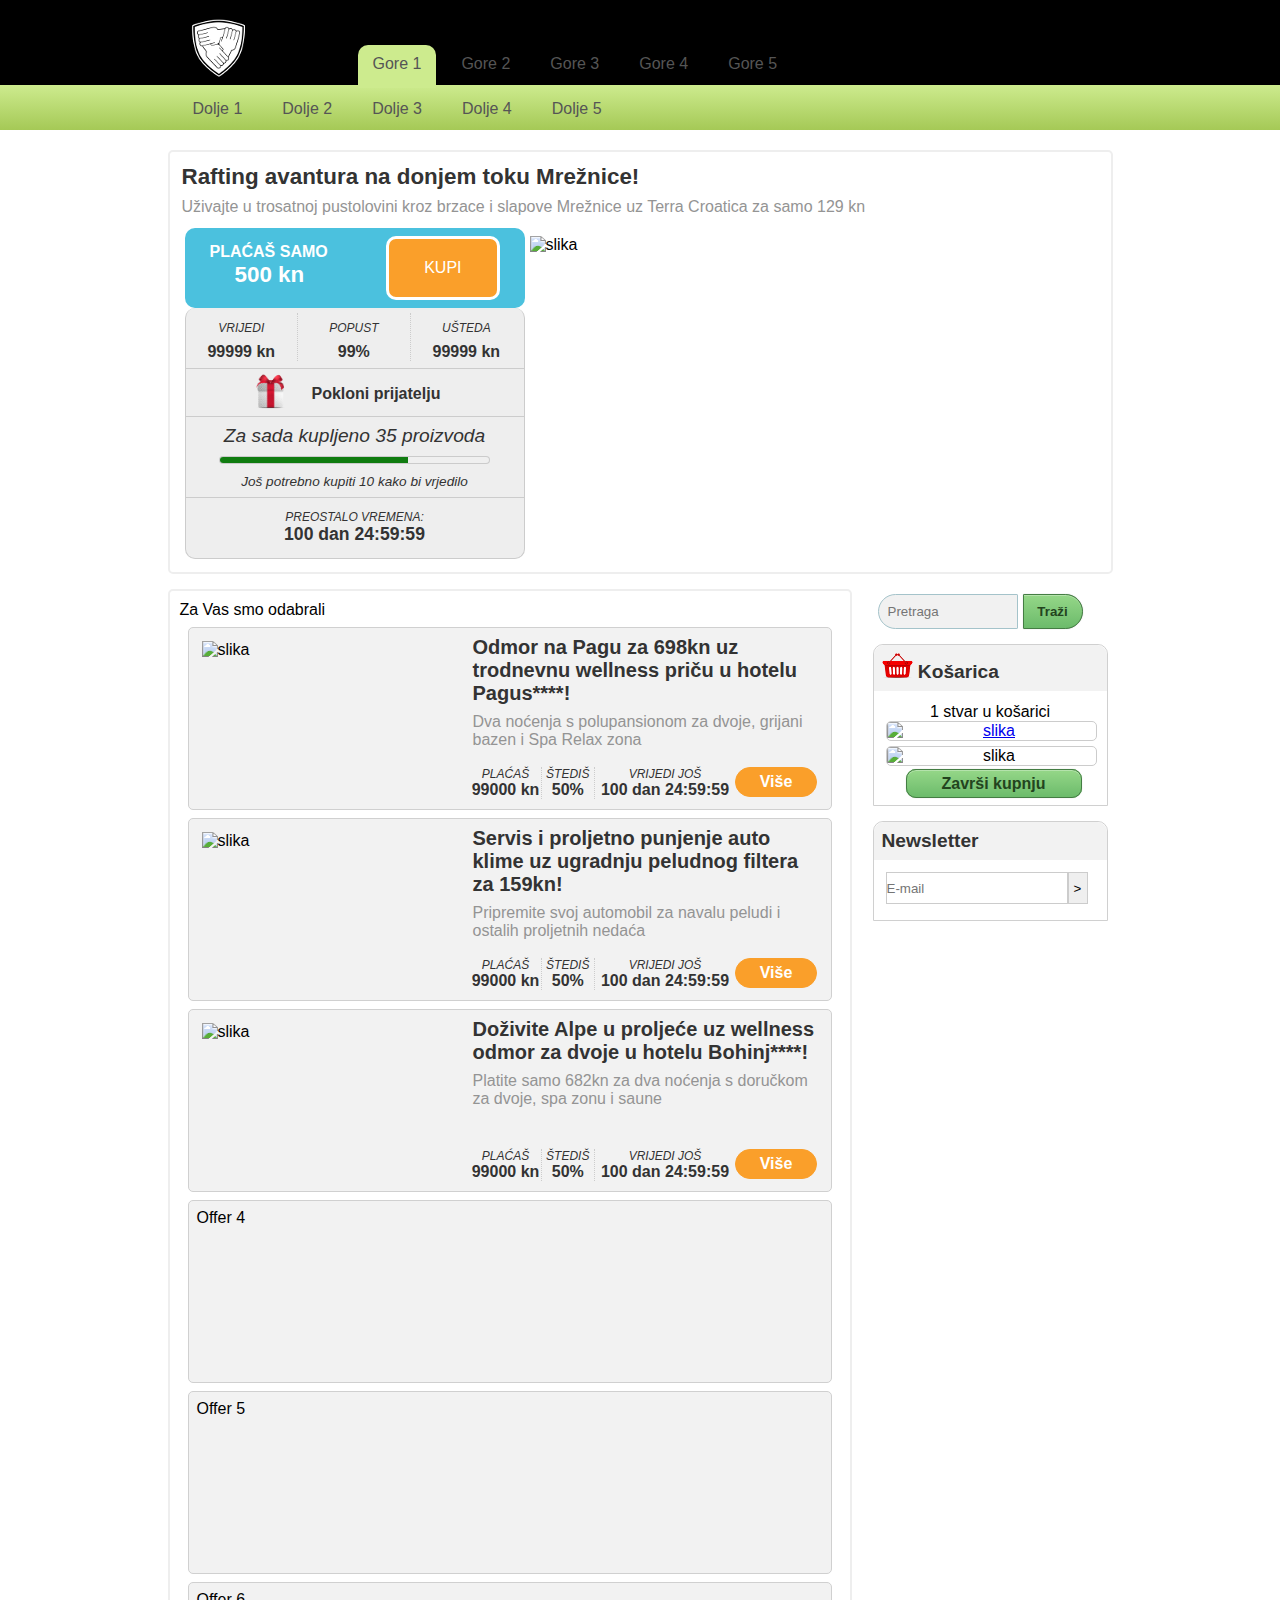
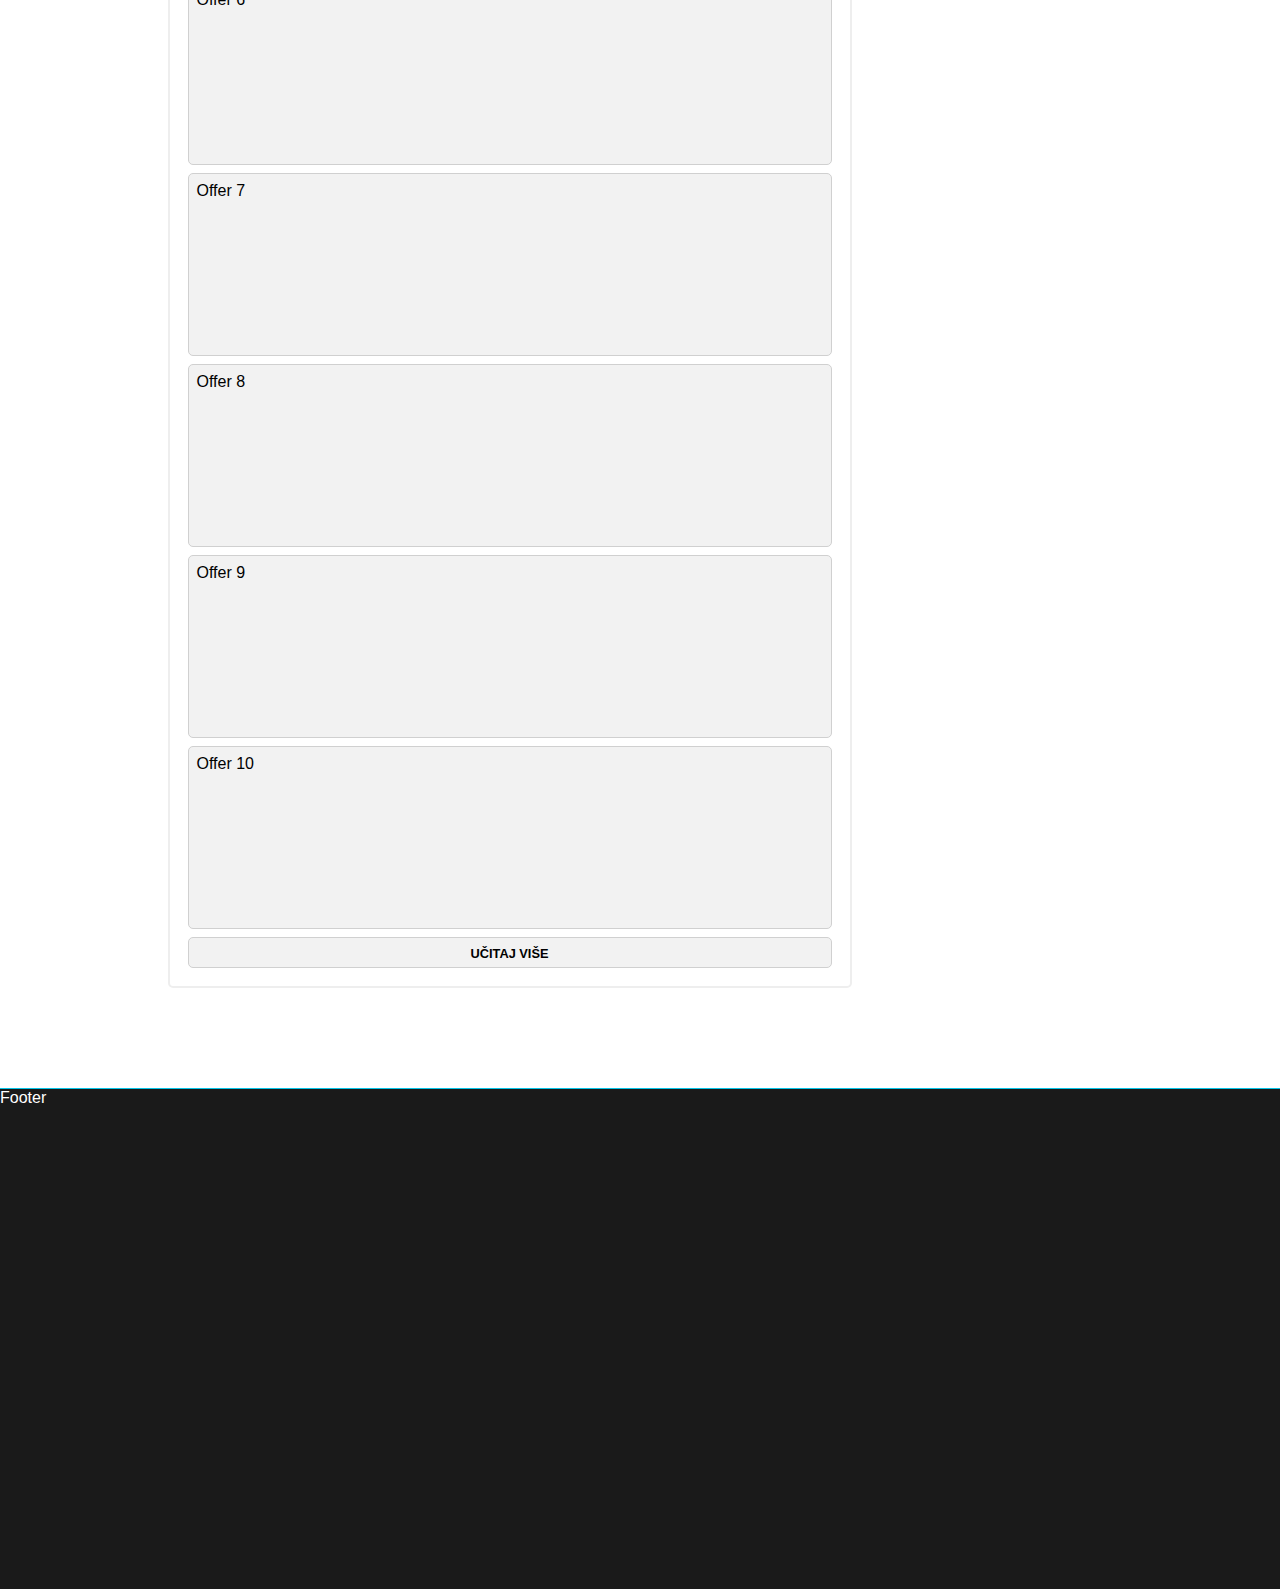
==== public_html/index.html @ ffa4aee4 "Uređen sidebar" ====
<!DOCTYPE html>
<html>
    <head>
        <title></title>
        <meta http-equiv="Content-Type" content="text/html; charset=UTF-8">
        <link rel="stylesheet" type="text/css" href="stylesheet/main.css" />
    </head>
    <body>
        <header>
            <div id="logoDiv"><br/><div id="logoImg"></div></div>
        </header>
        <header id="headerDown"></header>        
        
        <nav id="navUp">
            <div>
                <ul>
                    <li><a href="" class="current">Gore 1</a></li>
                    <li><a href="">Gore 2</a></li>
                    <li><a href="">Gore 3</a></li>
                    <li><a href="">Gore 4</a></li>
                    <li><a href="">Gore 5</a></li>
                </ul>
            </div>
        </nav>
        <nav id="navDown">
            <ul>
                <li><a href="">Dolje 1</a></li>
                <li><a href="">Dolje 2</a></li>
                <li><a href="">Dolje 3</a></li>
                <li><a href="">Dolje 4</a></li>
                <li><a href="">Dolje 5</a></li>
            </ul>
        </nav>
        <div id="outerDiv">
            <div id="slider" class="outerWrapper">
                
                <div class="sliderCaption">
                    <h1>Rafting avantura na donjem toku Mrežnice!</h1>
                    <h2>Uživajte u trosatnoj pustolovini kroz brzace i slapove Mrežnice uz Terra Croatica za samo 129 kn</h2>
                </div>
                <div class="sliderOffer">
                    
                    <div class="sliderOfferBuy">                                                
                        <div class="sliderOfferTag"></div>
                        <h1>plaćaš samo</h1>
                        <h2>500 kn</h2>
                        <a href="#">KUPI</a>
                    </div>
                    <div class="sliderOfferDiscount">
                        <div>
                            <h1>Vrijedi</h1>
                            <h2>99999 kn</h2>
                        </div>
                        <div>
                            <h1>Popust</h1>
                            <h2>99%</h2>
                        </div>
                        <div>
                            <h1>Ušteda</h1>
                            <h2>99999 kn</h2>
                        </div>
                    </div>
                    <div class="sliderOfferFriend">
                        <img src="images/gift.png" alt="Gift" />
                        <h1>Pokloni prijatelju</h1>
                    </div>
                    <div class="sliderOfferBought">
                        <h1>Za sada kupljeno 35 proizvoda</h1>
                        <meter value="7" min="0" max="10">2 out of 10</meter>
                        <h2>Još potrebno kupiti 10 kako bi vrjedilo</h2>
                    </div>
                    <div class="sliderOfferTime">
                        <h1>Preostalo vremena: </h1>
                        <h2>100 dan 24:59:59</h2>
                    </div>
                </div>
                <div class="sliderImg"><img src="http://www.kupime.hr/upload/oglas/kuoime_rafting_mreznica_home_144213.jpg.axd?width=594" alt="slika" /></div>
                
            </div>
            
            <div id="content" class="outerWrapper">
                <div id="caption">Za Vas smo odabrali</div>
                <div class="offer">
                    <img src="http://hr-static.kolektiva.net/media/catalog/product/cache/3/thumbnail/285x180/c1099b9e5b06a1bef8898baab2a6c918/1/2/12_17_4.jpg" alt="slika" />
                    <div>
                        <h1>Odmor na Pagu za 698kn uz trodnevnu wellness priču u hotelu Pagus****!</h1>
                        <h2>Dva noćenja s polupansionom za dvoje, grijani bazen i Spa Relax zona</h2>
                        <div class="down">
                            <div class="price"> <h3>Plaćaš</h3> <h4>99000 kn</h4>  </div>
                            <div class="discount"> <h3>Štediš</h3> <h4>50%</h4> </div>
                            <div class="time"> <h3>Vrijedi još</h3> <h4>100 dan 24:59:59</h4> </div>
                            <div class="more"> Više </div>
                        </div>
                    </div>
                </div>
                <div class="offer">
                    <img src="http://hr-static.kolektiva.net/media/catalog/product/cache/3/thumbnail/285x180/c1099b9e5b06a1bef8898baab2a6c918/0/1/01_286_19.jpg" alt="slika" />
                    <div>
                        <h1>Servis i proljetno punjenje auto klime uz ugradnju peludnog filtera za 159kn!</h1>
                        <h2>Pripremite svoj automobil za navalu peludi i ostalih proljetnih nedaća</h2>
                        <div class="down">
                            <div class="price"> <h3>Plaćaš</h3> <h4>99000 kn</h4>  </div>
                            <div class="discount"> <h3>Štediš</h3> <h4>50%</h4> </div>
                            <div class="time"> <h3>Vrijedi još</h3> <h4>100 dan 24:59:59</h4> </div>
                            <div class="more"> Više </div>
                        </div>
                    </div>
                </div>
                <div class="offer">
                    <img src="http://hr-static.kolektiva.net/media/catalog/product/cache/3/thumbnail/285x180/c1099b9e5b06a1bef8898baab2a6c918/0/5/05_102_26.jpg" alt="slika" />
                    <div>
                        <h1>Doživite Alpe u proljeće uz wellness odmor za dvoje u hotelu Bohinj****!</h1>
                        <h2>Platite samo 682kn za dva noćenja s doručkom za dvoje, spa zonu i saune</h2>
                        <div class="down">
                            <div class="price"> <h3>Plaćaš</h3> <h4>99000 kn</h4>  </div>
                            <div class="discount"> <h3>Štediš</h3> <h4>50%</h4> </div>
                            <div class="time"> <h3>Vrijedi još</h3> <h4>100 dan 24:59:59</h4> </div>
                            <div class="more"> Više </div>
                        </div>
                    </div>
                </div>
                <div class="offer">Offer 4</div>
                <div class="offer">Offer 5</div>
                <div class="offer">Offer 6</div>
                <div class="offer">Offer 7</div>
                <div class="offer">Offer 8</div>
                <div class="offer">Offer 9</div>
                <div class="offer">Offer 10</div>
                <div class="offer" id="loadMoreOffer" onclick="alert(1);">Učitaj više</div>
            </div>            
            <div id="sidebar">                
                <div>
                    <form id="searchbox" action="">
                        <input id="search" type="text" placeholder="Pretraga">
                        <input id="submit" type="submit" value="Traži">
                    </form>
                </div>
                <div class="clear"></div>
                <div class="sidebarWrapper" >
                    <h1>
                        <img id="basketIcon" src="images/basket.png" alt="KOšarica" />
                        Košarica
                    </h1>
                    <div id="kosarica">
                        1 stvar u košarici
                        <a href="#"><img src="http://www.kupime.hr/upload/oglas/kuoime_rafting_mreznica_home_144213.jpg.axd?width=594" alt="slika" /></a>
                        <img src="http://hr-static.kolektiva.net/media/catalog/product/cache/3/thumbnail/285x180/c1099b9e5b06a1bef8898baab2a6c918/0/5/05_102_26.jpg" alt="slika" />
                    </div>
                    <div id="pay">
                        <a href="">Završi kupnju</a>
                    </div>
                </div>
                
                <div class="sidebarWrapper" >
                    <h1>Newsletter</h1>
                    <div>
                        <form action="">
                            <input class="newsletterEmail" type="email" placeholder="E-mail" required>
                            <input class="newsletterSubmit" type="submit" value="&gt;">
                        </form> 
                        <br><br>
                    </div>                    
                </div>
                
            </div>            
        </div>
        <div class="clear"></div>
        <footer>
            Footer
        </footer>
    </body>
</html>
---- public_html/stylesheet/main.css ----
/* 
    Document   : main.css
    Created on : 26/03/2013
    Author     : Krunoslav Domic
    Description: Group buying site
*/

/* === Global styles === */

body {
    background: #fff url(../images/background.gif); /*http://subtlepatterns.com*/
    font-family: helvetica, arial, sans-serif;
    margin: 0;
}

/* === Header === */

header {
    width: 100%;
    height: 85px;
    background-color: #000;
    color: #fff;
}

header#headerDown {
    height: 45px;
    /*background-color: #699737;*/
    /*Generator: http://www.colorzilla.com/gradient-editor/*/
    background: #cdeb8e; /* Old browsers */
    background: -moz-linear-gradient(top,  #cdeb8e 0%, #a5c956 100%); /* FF3.6+ */
    background: -webkit-gradient(linear, left top, left bottom, color-stop(0%,#cdeb8e), color-stop(100%,#a5c956)); /* Chrome,Safari4+ */
    background: -webkit-linear-gradient(top,  #cdeb8e 0%,#a5c956 100%); /* Chrome10+,Safari5.1+ */
    background: -o-linear-gradient(top,  #cdeb8e 0%,#a5c956 100%); /* Opera 11.10+ */
    background: -ms-linear-gradient(top,  #cdeb8e 0%,#a5c956 100%); /* IE10+ */
    background: linear-gradient(to bottom,  #cdeb8e 0%,#a5c956 100%); /* W3C */
    filter: progid:DXImageTransform.Microsoft.gradient( startColorstr='#cdeb8e', endColorstr='#a5c956',GradientType=0 ); /* IE6-9 */

}

#logoDiv {
    width: 900px;
    margin: 0 auto;    
}

#logoImg { /*http://www.markevanstech.com/wp-content/uploads/2011/06/groupon-logo.jpeg*/
    background: url(../images/logo.png) no-repeat;
    width: 240px;
    height: 105px;
}

/* === Main menu === */

nav {
    width: 945px;
    height: 45px; /* visina doljnjeg izbornika */
    margin: 0 auto;
    color: #555;
}

nav#navUp {
    color: #555;
    margin-top: -85px;
}

nav#navUp div {
    margin-left: 180px;
}

nav ul {
    list-style: none;
    margin: 0;
    padding: 0;    
}

nav li {
    float: left;
    margin: 0;
    padding: 0;
}

nav a {
    color: inherit;
    display: block;
    text-decoration: none;
    padding: 10px 15px 15px 15px;
    margin-left: 10px;
}

nav a:hover {
    color: #FFFF66;
}

nav#navUp a:hover {
    background-color: #cdeb8e;
    border-radius: 10px 10px 0 0;
    
}

nav a.current {
    background-color: #cdeb8e;
    border-radius: 10px 10px 0 0;
}

/* === Content === */

#outerDiv {
    width: 945px;
    margin: 0 auto;
}

.outerWrapper {
    padding: 10px;
    background-color: #fff;
    border: 2px solid #eee;
    border-radius: 5px;
}

/* === Slidebar === */

#slider {
    height: 400px;
    margin-top: 15px;
}

.sliderCaption {
    width: 100%;
    height: 60px;
    padding: 2px;
}

.sliderCaption h1 {
    font-size: 140%;
    font-weight: bold;
    margin: 0 0 8px 0;
    color: #333;
}

.sliderCaption h2 {
    font-size: 100%;
    font-weight: normal;
    margin: 0;
    color: #949494;
}

.sliderOffer{
    float: left;
    width: 340px;
    padding: 0 5px;
}

.sliderOfferBuy {
    height: 80px;
    margin-top: 20px;
    background-color: #4bc1de;
    color: #fff;
    border-radius: 10px;
}

.sliderOfferTag {
    height: 80px;
    margin: 0;
    padding: 0;    
    margin-left: -105px;
    margin-top: -2.1ex;
    background: url(../images/tag.png) no-repeat;
}

.sliderOfferBuy h1 {
    float: left;
    margin-top: -65px;
    margin-left: 25px;
    font-size: 100%;
    text-transform: uppercase;
}

.sliderOfferBuy a {
    float: right;
    margin-top: -72px;
    margin-right: 25px;
    padding: 20px 35px;
    text-decoration: none;
    text-align: center;
    background-color: #fa9f2a;
    color: #fff;
    border: 3px solid #fff;
    border-radius: 10px;
}

.sliderOfferBuy a:hover {
    background-color: #fccf94;
    color: #699737;
}

.sliderOfferBuy h2 {
    float: left;
    margin-top: -46px;
    margin-left: 50px;
    font-size: 140%;
}

.sliderOfferDiscount {      
    height: 60px;
    border-radius: 10px 10px 0 0;
    border-bottom: 1px solid #ccc;
    border-left: 1px solid #ccc;
    border-right: 1px solid #ccc;
    background: #eee;
}

.sliderOfferDiscount div {
    width: 33%;
    float: left;
    margin-top: 5px;
    border-left: 1px dotted #ccc;
}

.sliderOfferDiscount div:first-child {
    border: none;
}

.sliderOfferDiscount div h1 {
    font-size: 75%;
    font-weight: normal;
    font-style: italic;
    text-transform: uppercase;
    text-align: center;
    color: #333;
}

.sliderOfferDiscount div h2 {
    font-size: 100%;
    font-weight: bold;
    text-align: center;
    margin: 5px 0 0 0;
    color: #333;
}

.sliderOfferFriend {
    height: 47px;
    border-bottom: 1px solid #ccc;
    border-left: 1px solid #ccc;
    border-right: 1px solid #ccc;
    background: #eee;
}

.sliderOfferFriend img {
    margin-top: 5px;
    height: 40px;
    float: left;
    margin: 3px 0 0 60px;
}

.sliderOfferFriend h1 {
    float: left;
    font-size: 100%;
    font-weight: bold;
    text-align: left;
    margin: 1em 0 0 1em;
    color: #333;
}

.sliderOfferBought {
    height: 80px;
    border-bottom: 1px solid #ccc;
    border-left: 1px solid #ccc;
    border-right: 1px solid #ccc;
    background: #eee;
}

.sliderOfferBought h1 {
    font-size: 120%;
    font-weight: normal;
    font-style: italic;
    text-align: center;
    margin: 0;
    color: #333;
    padding: 8px 0 0 0;
}

.sliderOfferBought meter {
    width: 80%;
    margin: 5px 0 5px 10%;
}

.sliderOfferBought h2 {
    font-size: 85%;
    font-weight: normal;
    font-style: italic;
    text-align: center;
    margin: 0;
    padding: 0 0 2px 0;
    color: #333;    
}

.sliderOfferTime {
    height: 60px;
    border-radius: 0 0 10px 10px;
    border-bottom: 1px solid #ccc;
    border-left: 1px solid #ccc;
    border-right: 1px solid #ccc;
    background: #eee;
}

.sliderOfferTime h1 {
    font-size: 75%;
    font-weight: normal;
    font-style: italic;
    text-transform: uppercase;
    text-align: center;
    margin: 0;
    padding: 12px 0 0 0;
    color: #333;
}

.sliderOfferTime h2 {
    font-size: 110%;
    font-weight: bold;
    text-align: center;
    margin: 0;
    color: #333;
}

.sliderImg {
    float: left;
    width: 570px;
    padding: 10px 0;
}

/* === Content === */

#content {
    float: left;
    width: 660px;
    margin-top: 15px;
}

#caption {
    font-family: Impact, sans-serif;
    font-size: 100%;
    margin: 0;
    padding: 0;
}

/* === Offers === */

.offer {
    position: relative;
    height: 165px;
    padding: 8px;
    border: 1px solid #d0d0d0;
    margin: 8px;
    border-radius: 5px;
    background-color: #f2f2f2;
}

#loadMoreOffer {
    height: 1em;
    font-size: 0.8em;
    font-weight: bold;
    font-style: initial;
    text-align: center;
    text-transform: uppercase;
}

#loadMoreOffer:hover {
    cursor: pointer;
}

.offer img {
    width: 250px;
    float: left;
    padding: 5px;
}

.offer div {
    width: 350px;
    float: right; 
}

.offer div h1 {
    font-size: 125%;
    font-weight: bold;
    margin: 0 0 8px 0;
    color: #333;
}

.offer div h2 {
    font-size: 100%;
    font-weight: normal;
    margin: 0;
    color: #949494;
}

.offer div h3 {
    font-size: 75%;
    font-weight: normal;
    font-style: italic;
    text-transform: uppercase;
    margin: 0;
    color: #333;
}

.offer div h4 {
    font-size: 100%;
    font-weight: bold;
    margin: 0;
    color: #333;
}

.offer div.down {
    position: absolute;
    right: 10px;
    bottom: 10px;
    text-align: center;    
}

.offer div.price {
    float: left;
    width: 20%;
    border-right: 1px dotted #ccc;
}

.offer div.discount {    
    float: left;
    width: 15%;
    border-right: 1px dotted #ccc;border-right: 1px dotted #ccc;
}

.offer div.time {    
    float: left;
    width: 40%;
}

.offer div.more {    
    float: left;
    width: 20%;    
    padding: 5px;
    border: 1px solid #fa9f2a;
    border-radius: 25px;
    background-color: #fa9f2a;
    color: #fff;
    font-weight: bold;
}

.offer div.more:hover {
    background-color: #fccf94;
}

/* === Sidebar === */

#sidebar {
    float: right;
    width: 235px;    
    margin-right: 5px;
}

.sidebarWrapper {
    margin-top: 15px;
    background-color: #fff;
    border: 1px solid #d0d0d0;
    border-radius: 10px 10px 0 0;
    margin-bottom: 0;
}

.sidebarWrapper#basketIcon {
    height: 25px;
    float: left;
    margin: 0;
    padding: 0;
}

.sidebarWrapper #kosarica {
    text-align: center;
}

.sidebarWrapper #kosarica img {
    width: 100%;
    display: block;
    margin: 0 0 5px 0;
    padding: 0;
    border: 1px solid #ccc;
    border-radius: 5px;
}

.sidebarWrapper #pay {
    margin-top: -20px;
}

.sidebarWrapper #pay a {
    margin-left: 20px;
    padding: 5px 35px;
    text-decoration: none;
    background: #6cbb6b;
    background-image: -moz-linear-gradient(#95d788, #6cbb6b);
    background-image: -webkit-gradient(linear,left bottom,left top,color-stop(0, #6cbb6b),color-stop(1, #95d788));
    border: 1px solid #447d43;
    border-radius: 10px;
    box-shadow: 0 0 1px rgba(0, 0, 0, 0.3), 0 1px 0 rgba(255, 255, 255, 0.3) inset;   		
    font-weight: bold;   
    cursor: pointer;
    color: #23441e;
}

.sidebarWrapper #pay a:hover {
    background: #95d788;
    background-image: -moz-linear-gradient(#6cbb6b, #95d788);
    background-image: -webkit-gradient(linear,left bottom,left top,color-stop(0, #95d788),color-stop(1, #6cbb6b));
}

.sidebarWrapper h1 {
    text-align: left;
    font-size: 120%;
    margin: 0;
    padding: 8px;
    background-color: #f2f2f2;
    color: #333;
    border-radius: inherit;
}

.sidebarWrapper div {
    padding: 12px;
}

#search, #submit {
    float: left;
    margin: 20px 0 0 5px;
}

#search {    
    padding: 5px 9px;
    height: 23px;
    width: 120px;
    border: 1px solid #a4c3ca;
    background: #f1f1f1;
    border-radius: 50px 3px 3px 50px;
    outline: none;    
}

#submit {
    height: 35px;
    width: 60px;
    padding: 0;
    background: #6cbb6b;
    background-image: -moz-linear-gradient(#95d788, #6cbb6b);
    background-image: -webkit-gradient(linear,left bottom,left top,color-stop(0, #6cbb6b),color-stop(1, #95d788));
    border: 1px solid #447d43;
    border-radius: 3px 50px 50px 3px;
    box-shadow: 0 0 1px rgba(0, 0, 0, 0.3), 0 1px 0 rgba(255, 255, 255, 0.3) inset;   		
    font-weight: bold;   
    cursor: pointer;
    color: #23441e;
}

#submit:hover {		
    background: #95d788;
    background-image: -moz-linear-gradient(#6cbb6b, #95d788);
    background-image: -webkit-gradient(linear,left bottom,left top,color-stop(0, #95d788),color-stop(1, #6cbb6b));
}

.newsletterEmail {
    width: 180px;
    height: 30px;    
    float: left;
    margin: 0;
    padding: 0;
    outline: none;
    border: 1px solid #ccc;
}

.newsletterSubmit {
    width: 20px;
    height: 32px;    
    float: left;
    margin: 0;
    padding: 0;
    border: 1px solid #ccc;
}

/* === Footer  === */

footer {
    width: 100%;
    height: 500px;
    color: #fff;
    background-color: #1a1a1a;
    border-top: 1px solid #05c4e7;
    margin-top: 100px;
}

/* === Other === */

.clear {
    clear: both;
    height: 0;
    padding: 0;    
    margin: 0;
}
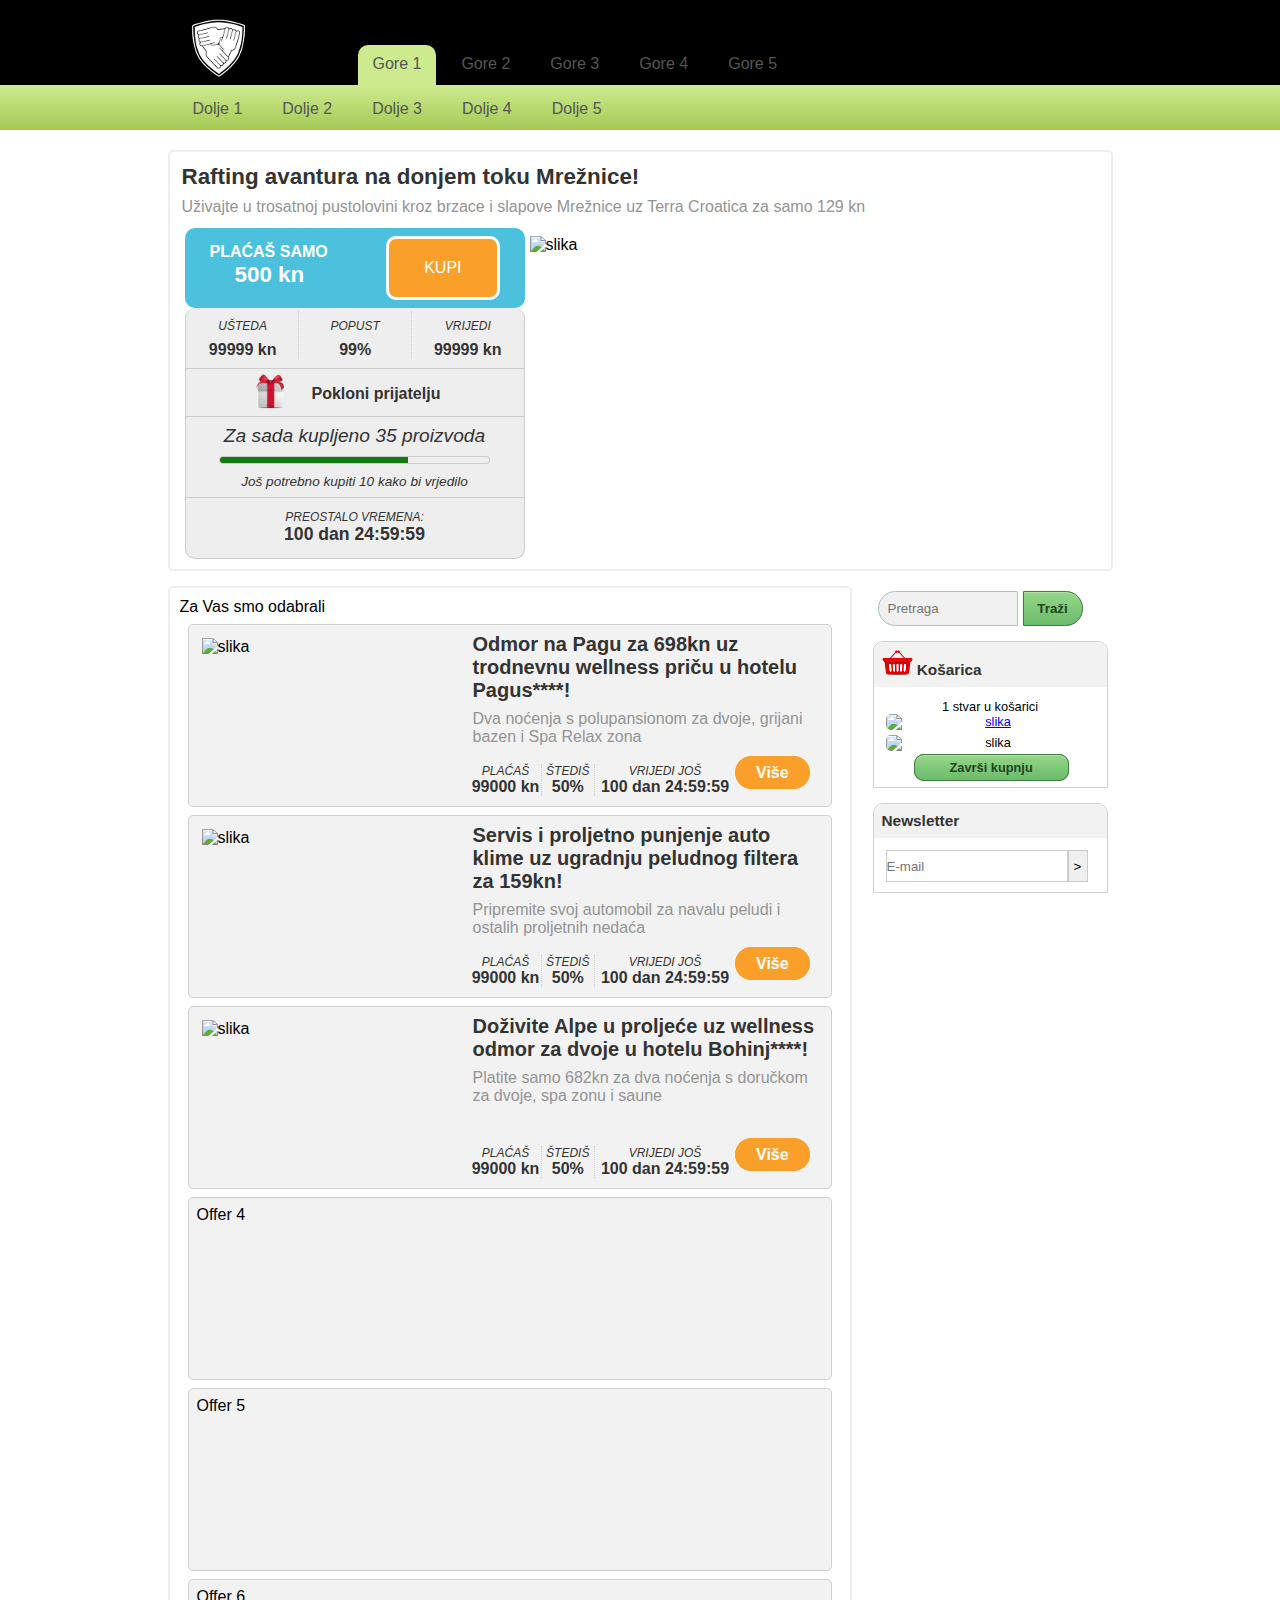
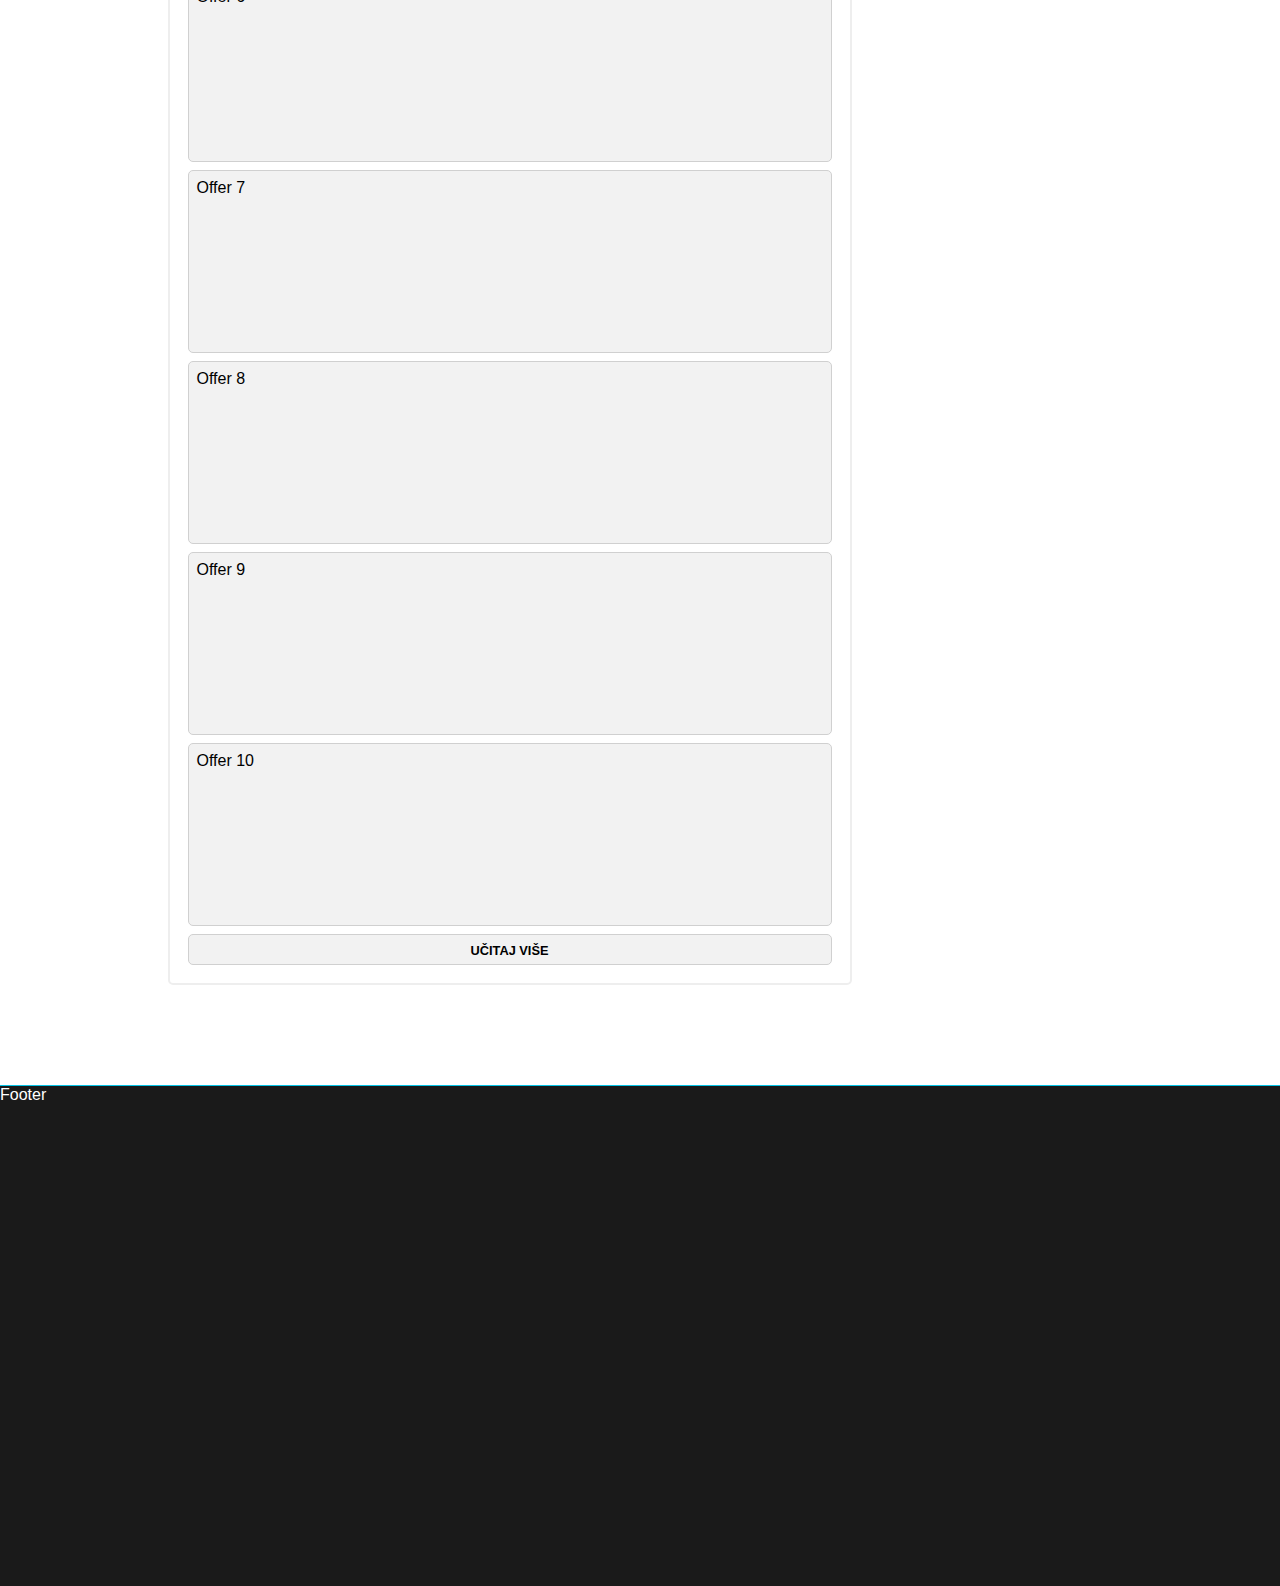
==== commit 0aa120c3: "Content više nije ID sad je klasa, dodana stranica ponuda.html" ====
--- a/public_html/index.html
+++ b/public_html/index.html
@@ -44,7 +44,7 @@
                         <div class="sliderOfferTag"></div>
                         <h1>plaćaš samo</h1>
                         <h2>500 kn</h2>
-                        <a href="#">KUPI</a>
+                        <a href="ponuda.html">KUPI</a>
                     </div>
                     <div class="sliderOfferDiscount">
                         <div>
@@ -61,8 +61,10 @@
                         </div>
                     </div>
                     <div class="sliderOfferFriend">
-                        <img src="images/gift.png" alt="Gift" />
-                        <h1>Pokloni prijatelju</h1>
+                        <a href="">
+                            <img src="images/gift.png" alt="Gift" />
+                            <h1>Pokloni prijatelju</h1>
+                        </a>
                     </div>
                     <div class="sliderOfferBought">
                         <h1>Za sada kupljeno 35 proizvoda</h1>
@@ -75,10 +77,10 @@
                     </div>
                 </div>
                 <div class="sliderImg"><img src="http://www.kupime.hr/upload/oglas/kuoime_rafting_mreznica_home_144213.jpg.axd?width=594" alt="slika" /></div>
-                
+                <div class="clear"></div>
             </div>
             
-            <div id="content" class="outerWrapper">
+            <div class="content outerWrapper">
                 <div id="caption">Za Vas smo odabrali</div>
                 <div class="offer">
                     <img src="http://hr-static.kolektiva.net/media/catalog/product/cache/3/thumbnail/285x180/c1099b9e5b06a1bef8898baab2a6c918/1/2/12_17_4.jpg" alt="slika" />
@@ -89,7 +91,7 @@
                             <div class="price"> <h3>Plaćaš</h3> <h4>99000 kn</h4>  </div>
                             <div class="discount"> <h3>Štediš</h3> <h4>50%</h4> </div>
                             <div class="time"> <h3>Vrijedi još</h3> <h4>100 dan 24:59:59</h4> </div>
-                            <div class="more"> Više </div>
+                            <div class="more"> <a href="">Više</a> </div>
                         </div>
                     </div>
                 </div>
@@ -102,7 +104,7 @@
                             <div class="price"> <h3>Plaćaš</h3> <h4>99000 kn</h4>  </div>
                             <div class="discount"> <h3>Štediš</h3> <h4>50%</h4> </div>
                             <div class="time"> <h3>Vrijedi još</h3> <h4>100 dan 24:59:59</h4> </div>
-                            <div class="more"> Više </div>
+                            <div class="more"> <a href="">Više</a> </div>
                         </div>
                     </div>
                 </div>
@@ -115,7 +117,7 @@
                             <div class="price"> <h3>Plaćaš</h3> <h4>99000 kn</h4>  </div>
                             <div class="discount"> <h3>Štediš</h3> <h4>50%</h4> </div>
                             <div class="time"> <h3>Vrijedi još</h3> <h4>100 dan 24:59:59</h4> </div>
-                            <div class="more"> Više </div>
+                            <div class="more"> <a href="">Više</a> </div>
                         </div>
                     </div>
                 </div>
@@ -138,7 +140,7 @@
                 <div class="clear"></div>
                 <div class="sidebarWrapper" >
                     <h1>
-                        <img id="basketIcon" src="images/basket.png" alt="KOšarica" />
+                        <img id="basketIcon" src="images/basket.png" alt="Košarica" />
                         Košarica
                     </h1>
                     <div id="kosarica">
--- a/public_html/stylesheet/main.css
+++ b/public_html/stylesheet/main.css
@@ -118,7 +118,6 @@
 /* === Slidebar === */
 
 #slider {
-    height: 400px;
     margin-top: 15px;
 }
 
@@ -198,7 +197,7 @@
     font-size: 140%;
 }
 
-.sliderOfferDiscount {      
+.sliderOfferDiscount {
     height: 60px;
     border-radius: 10px 10px 0 0;
     border-bottom: 1px solid #ccc;
@@ -209,9 +208,9 @@
 
 .sliderOfferDiscount div {
     width: 33%;
-    float: left;
-    margin-top: 5px;
-    border-left: 1px dotted #ccc;
+    float: right;
+    margin-top: 3px;
+    border-right: 1px dotted #ccc;
 }
 
 .sliderOfferDiscount div:first-child {
@@ -326,9 +325,11 @@
     padding: 10px 0;
 }
 
+/*Galerija slika, opis... -> nalaze se dolje pod Content Details*/
+
 /* === Content === */
 
-#content {
+.content {
     float: left;
     width: 660px;
     margin-top: 15px;
@@ -431,19 +432,55 @@
     width: 40%;
 }
 
-.offer div.more {    
-    float: left;
-    width: 20%;    
-    padding: 5px;
+.offer div.more {
+    float: left;
+    width: 20%;
+}
+
+.offer div.more a {            
+    padding: 7px 20px;
     border: 1px solid #fa9f2a;
     border-radius: 25px;
     background-color: #fa9f2a;
+    font-weight: bold;
     color: #fff;
-    font-weight: bold;
-}
-
-.offer div.more:hover {
-    background-color: #fccf94;
+    text-decoration: none;
+}
+
+.offer div.more a:hover {            
+    color: #699737;
+}
+
+/* === Content Details === */
+
+.shortDesc {
+    float: left;
+    width: 48%;
+    margin-top: 15px;
+}
+
+.imgGallery {
+    float: right;
+    width: 48%;
+}
+
+.imgGallery img {
+    width: 80px;
+}
+
+.desc {
+    font-family: Arial, Helvetica, sans-serif;
+    font-size: 16px;
+    color: #4B4B4B;
+    padding: 10px 20px;
+    line-height: 175%;
+}
+
+.maps {}
+
+.company {
+    width: 50%;
+    float: right;
 }
 
 /* === Sidebar === */
@@ -452,6 +489,11 @@
     float: right;
     width: 235px;    
     margin-right: 5px;
+}
+
+#sidebar ul, li {
+    margin: 0;
+    padding: 0 0 0 10px;
 }
 
 .sidebarWrapper {
@@ -460,6 +502,7 @@
     border: 1px solid #d0d0d0;
     border-radius: 10px 10px 0 0;
     margin-bottom: 0;
+    font-size: 80%;
 }
 
 .sidebarWrapper#basketIcon {
@@ -478,7 +521,6 @@
     display: block;
     margin: 0 0 5px 0;
     padding: 0;
-    border: 1px solid #ccc;
     border-radius: 5px;
 }
 
@@ -487,7 +529,7 @@
 }
 
 .sidebarWrapper #pay a {
-    margin-left: 20px;
+    margin-left: 28px;
     padding: 5px 35px;
     text-decoration: none;
     background: #6cbb6b;
@@ -576,6 +618,10 @@
     border: 1px solid #ccc;
 }
 
+.newsletterSubmit:hover {
+    cursor: pointer;
+}
+
 /* === Footer  === */
 
 footer {
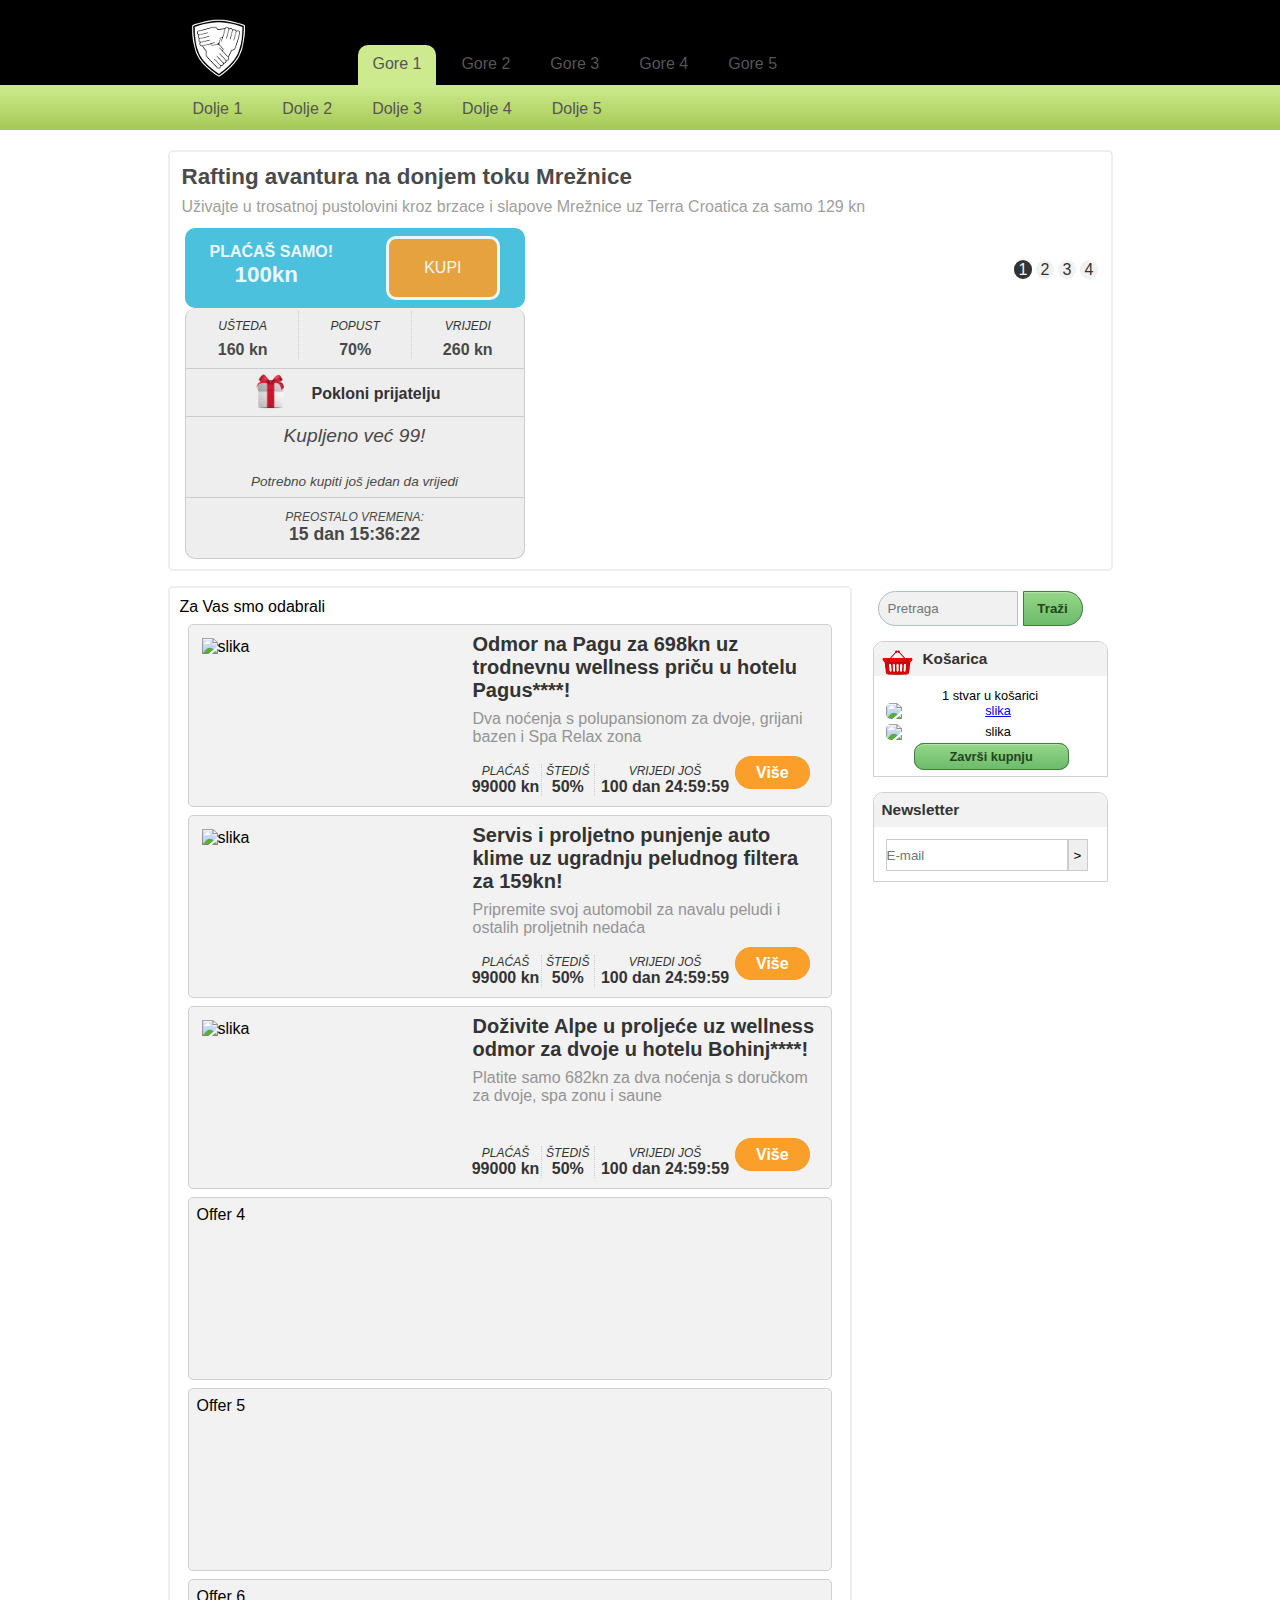
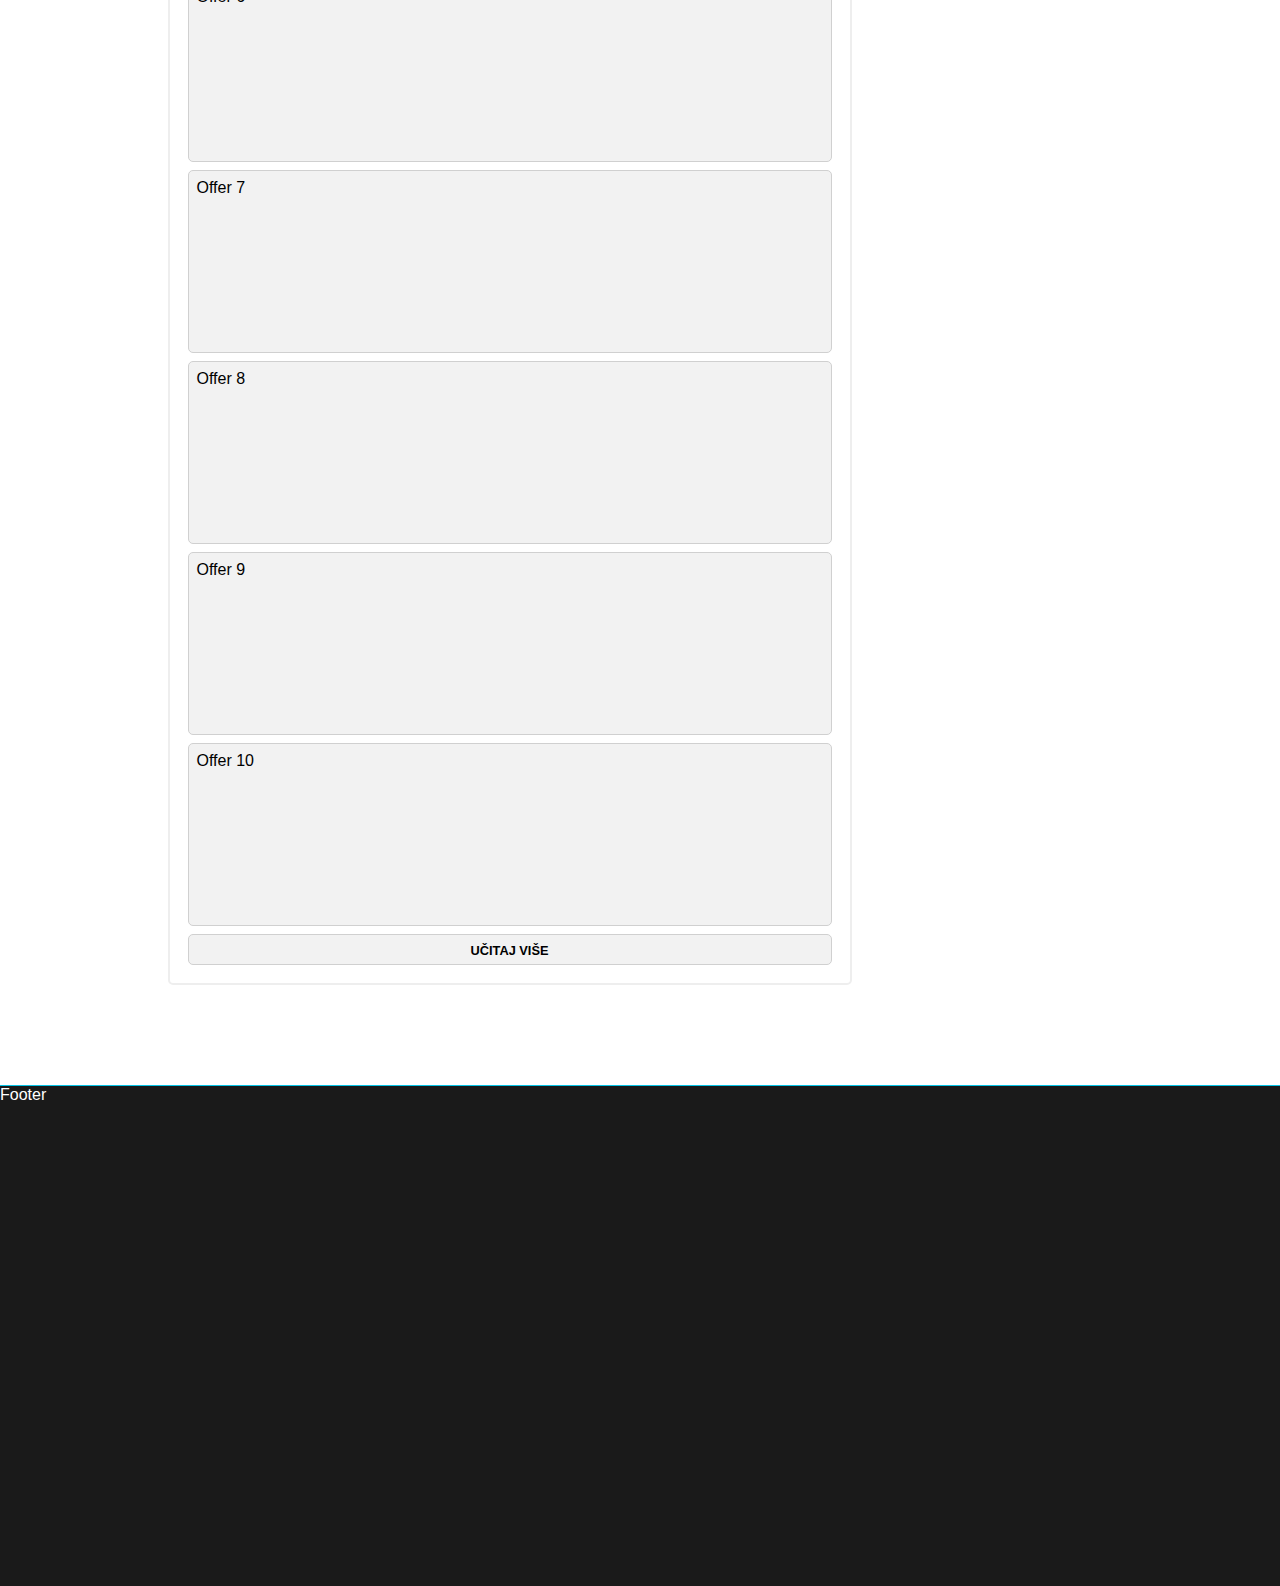
==== commit c1ecf94a: "Sređen slajder, dodan novi jquery" ====
--- a/public_html/index.html
+++ b/public_html/index.html
@@ -4,6 +4,8 @@
         <title></title>
         <meta http-equiv="Content-Type" content="text/html; charset=UTF-8">
         <link rel="stylesheet" type="text/css" href="stylesheet/main.css" />
+        <script type="text/javascript" src="js/jquery-1.9.1.min.js"></script>        
+        <script type="text/javascript" src="js/main.js"></script> 
     </head>
     <body>
         <header>
@@ -32,53 +34,27 @@
             </ul>
         </nav>
         <div id="outerDiv">
-            <div id="slider" class="outerWrapper">
-                
-                <div class="sliderCaption">
-                    <h1>Rafting avantura na donjem toku Mrežnice!</h1>
-                    <h2>Uživajte u trosatnoj pustolovini kroz brzace i slapove Mrežnice uz Terra Croatica za samo 129 kn</h2>
-                </div>
-                <div class="sliderOffer">
-                    
-                    <div class="sliderOfferBuy">                                                
-                        <div class="sliderOfferTag"></div>
-                        <h1>plaćaš samo</h1>
-                        <h2>500 kn</h2>
-                        <a href="ponuda.html">KUPI</a>
+            <div id="slider" class="outerWrapper">                
+                <div class="sliderCaption"><h1></h1><h2></h2></div>
+                <div class="sliderOffer">                    
+                    <div class="sliderOfferBuy"><div class="sliderOfferTag"></div><h1>Plaćaš samo!</h1><h2></h2><a href="">KUPI</a></div>
+                    <div class="sliderOfferDiscount">
+                        <div><h1>Vrijedi</h1><h2 class="v"></h2></div>
+                        <div><h1>Popust</h1><h2 class="p"></h2></div>
+                        <div><h1>Ušteda</h1><h2 class="u"></h2></div>
                     </div>
-                    <div class="sliderOfferDiscount">
-                        <div>
-                            <h1>Vrijedi</h1>
-                            <h2>99999 kn</h2>
-                        </div>
-                        <div>
-                            <h1>Popust</h1>
-                            <h2>99%</h2>
-                        </div>
-                        <div>
-                            <h1>Ušteda</h1>
-                            <h2>99999 kn</h2>
-                        </div>
-                    </div>
-                    <div class="sliderOfferFriend">
-                        <a href="">
-                            <img src="images/gift.png" alt="Gift" />
-                            <h1>Pokloni prijatelju</h1>
-                        </a>
-                    </div>
-                    <div class="sliderOfferBought">
-                        <h1>Za sada kupljeno 35 proizvoda</h1>
-                        <meter value="7" min="0" max="10">2 out of 10</meter>
-                        <h2>Još potrebno kupiti 10 kako bi vrjedilo</h2>
-                    </div>
-                    <div class="sliderOfferTime">
-                        <h1>Preostalo vremena: </h1>
-                        <h2>100 dan 24:59:59</h2>
-                    </div>
+                    <div class="sliderOfferFriend"><a href=""><img src="images/gift.png" alt="Gift" /><h1>Pokloni prijatelju</h1></a></div>
+                    <div class="sliderOfferBought"><h1></h1><meter value="0" min="0" max="0">0</meter><h2></h2></div>
+                    <div class="sliderOfferTime"><h1>Preostalo vremena: </h1><h2></h2></div>
                 </div>
                 <div class="sliderImg"><img src="http://www.kupime.hr/upload/oglas/kuoime_rafting_mreznica_home_144213.jpg.axd?width=594" alt="slika" /></div>
+                <div class="sliderImgNum"><a onclick="sliderChange(4)" >4</a></div>
+                <div class="sliderImgNum"><a onclick="sliderChange(3)" >3</a></div>
+                <div class="sliderImgNum"><a onclick="sliderChange(2)" >2</a></div>
+                <div class="sliderImgNum"><a onclick="sliderChange(1)" class="current">1</a></div>
                 <div class="clear"></div>
             </div>
+            <script type="text/javascript">sliderChange(1);</script>
             
             <div class="content outerWrapper">
                 <div id="caption">Za Vas smo odabrali</div>
@@ -132,7 +108,7 @@
             </div>            
             <div id="sidebar">                
                 <div>
-                    <form id="searchbox" action="">
+                    <form id="searchbox" action="#">
                         <input id="search" type="text" placeholder="Pretraga">
                         <input id="submit" type="submit" value="Traži">
                     </form>
@@ -156,7 +132,7 @@
                 <div class="sidebarWrapper" >
                     <h1>Newsletter</h1>
                     <div>
-                        <form action="">
+                        <form action="#">
                             <input class="newsletterEmail" type="email" placeholder="E-mail" required>
                             <input class="newsletterSubmit" type="submit" value="&gt;">
                         </form> 
--- a/public_html/stylesheet/main.css
+++ b/public_html/stylesheet/main.css
@@ -206,6 +206,8 @@
     background: #eee;
 }
 
+.sliderOfferDiscount .v, .p, .u {}
+
 .sliderOfferDiscount div {
     width: 33%;
     float: right;
@@ -323,6 +325,41 @@
     float: left;
     width: 570px;
     padding: 10px 0;
+    text-align: center;
+}
+
+.sliderImg img {
+    width: 570px;
+    height: 316px;
+}
+
+.sliderImgNum {
+    width: 20px;
+    height: 20px;
+    float: right;
+    margin: -3px 1px 0 1px;
+}
+
+.sliderImgNum a {
+    padding: 1px 5px;
+    text-align: center;
+    vertical-align: central;
+    border-radius: 100px;
+    background-color: #f2f2f2;
+    color: #333;
+    text-decoration: none;
+}
+
+.sliderImgNum a:hover {
+    background-color: #333;
+    color: #f2f2f2;
+    cursor: pointer;
+}
+
+.sliderImgNum a.current {
+    background-color: #333;
+    color: #f2f2f2;
+    cursor: default;
 }
 
 /*Galerija slika, opis... -> nalaze se dolje pod Content Details*/
@@ -468,6 +505,10 @@
     width: 80px;
 }
 
+.imgGallery img:hover {
+    cursor: pointer;
+}
+
 .desc {
     font-family: Arial, Helvetica, sans-serif;
     font-size: 16px;
@@ -476,7 +517,11 @@
     line-height: 175%;
 }
 
-.maps {}
+#map {
+    width: 100%;
+    height: 300px;
+    margin: 0;
+}
 
 .company {
     width: 50%;
@@ -505,23 +550,24 @@
     font-size: 80%;
 }
 
-.sidebarWrapper#basketIcon {
-    height: 25px;
-    float: left;
-    margin: 0;
-    padding: 0;
-}
-
-.sidebarWrapper #kosarica {
-    text-align: center;
-}
-
-.sidebarWrapper #kosarica img {
+.sidebarWrapper img {
     width: 100%;
     display: block;
     margin: 0 0 5px 0;
     padding: 0;
     border-radius: 5px;
+}
+
+#basketIcon{
+    height: 25px;
+    width: 31px;
+    float: left;
+    margin: 0 10px 0 0;
+    padding: 0;
+}
+
+.sidebarWrapper #kosarica {
+    text-align: center;
 }
 
 .sidebarWrapper #pay {
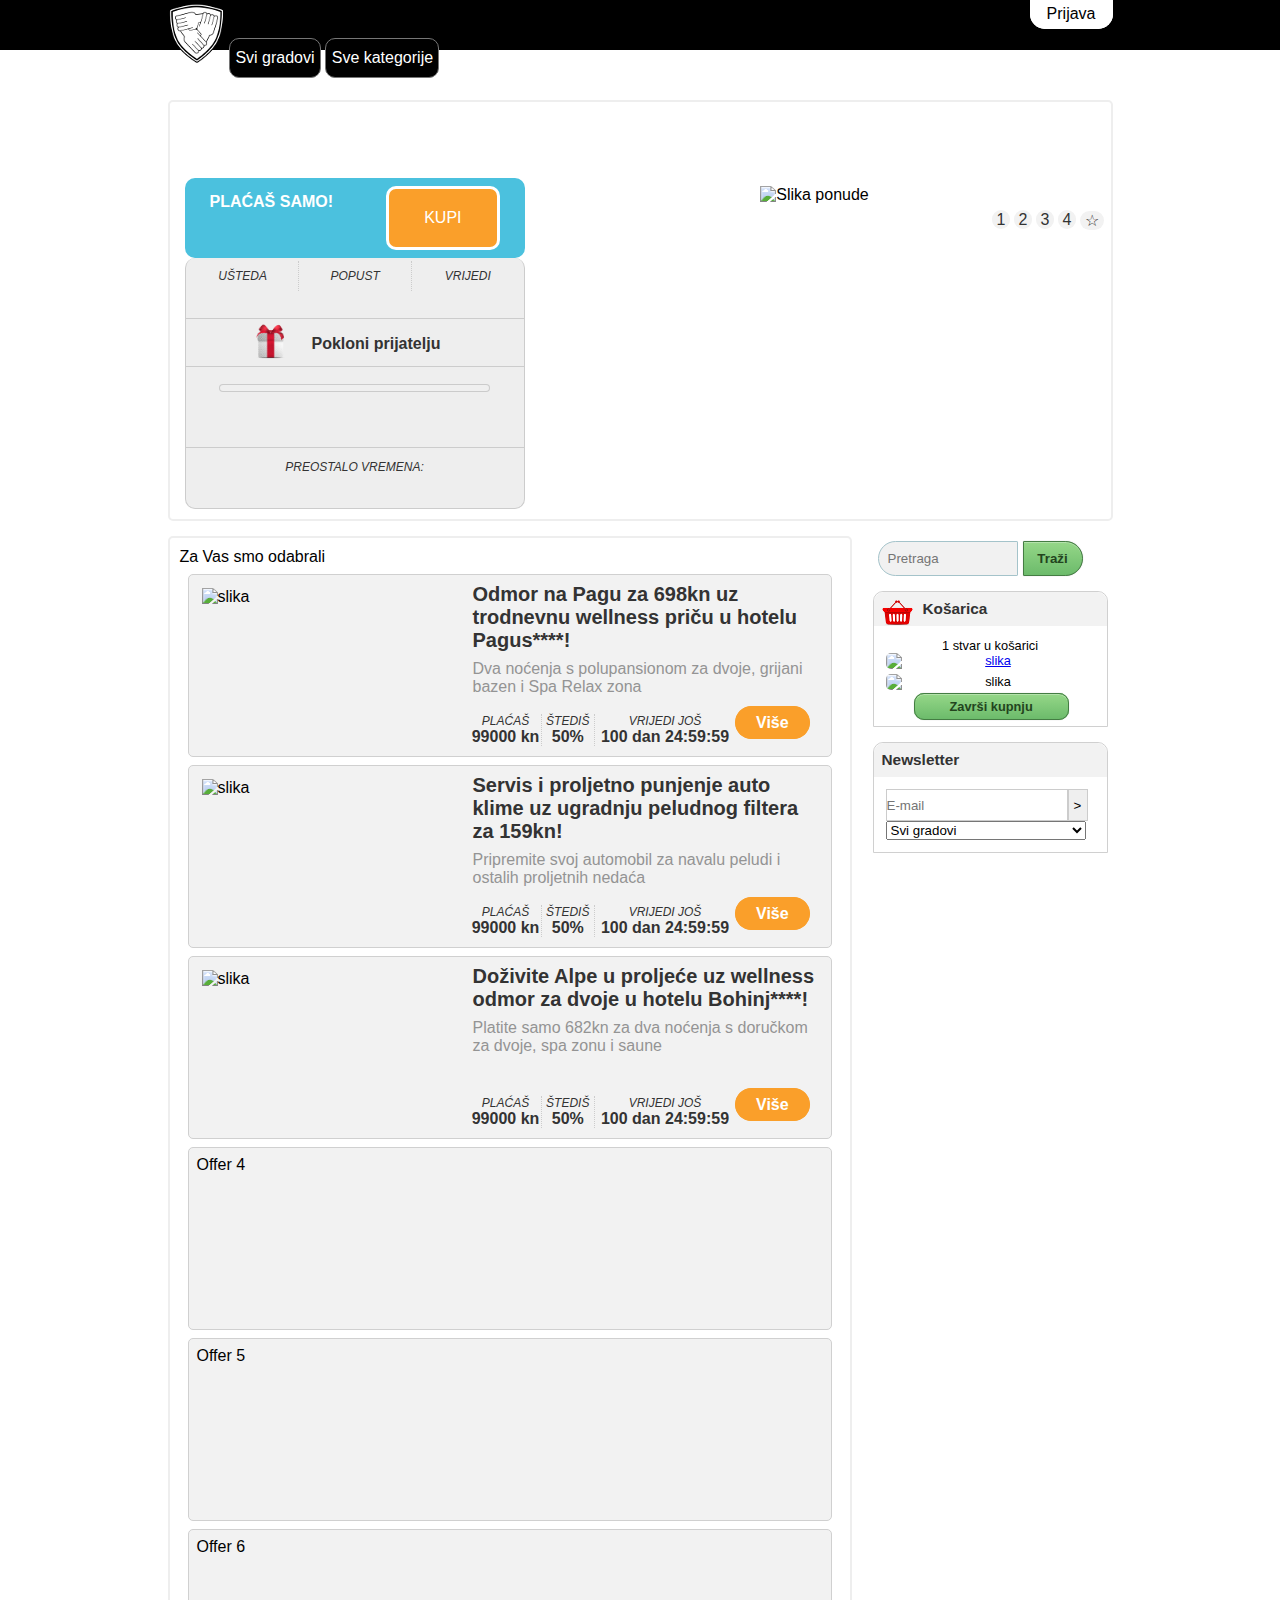
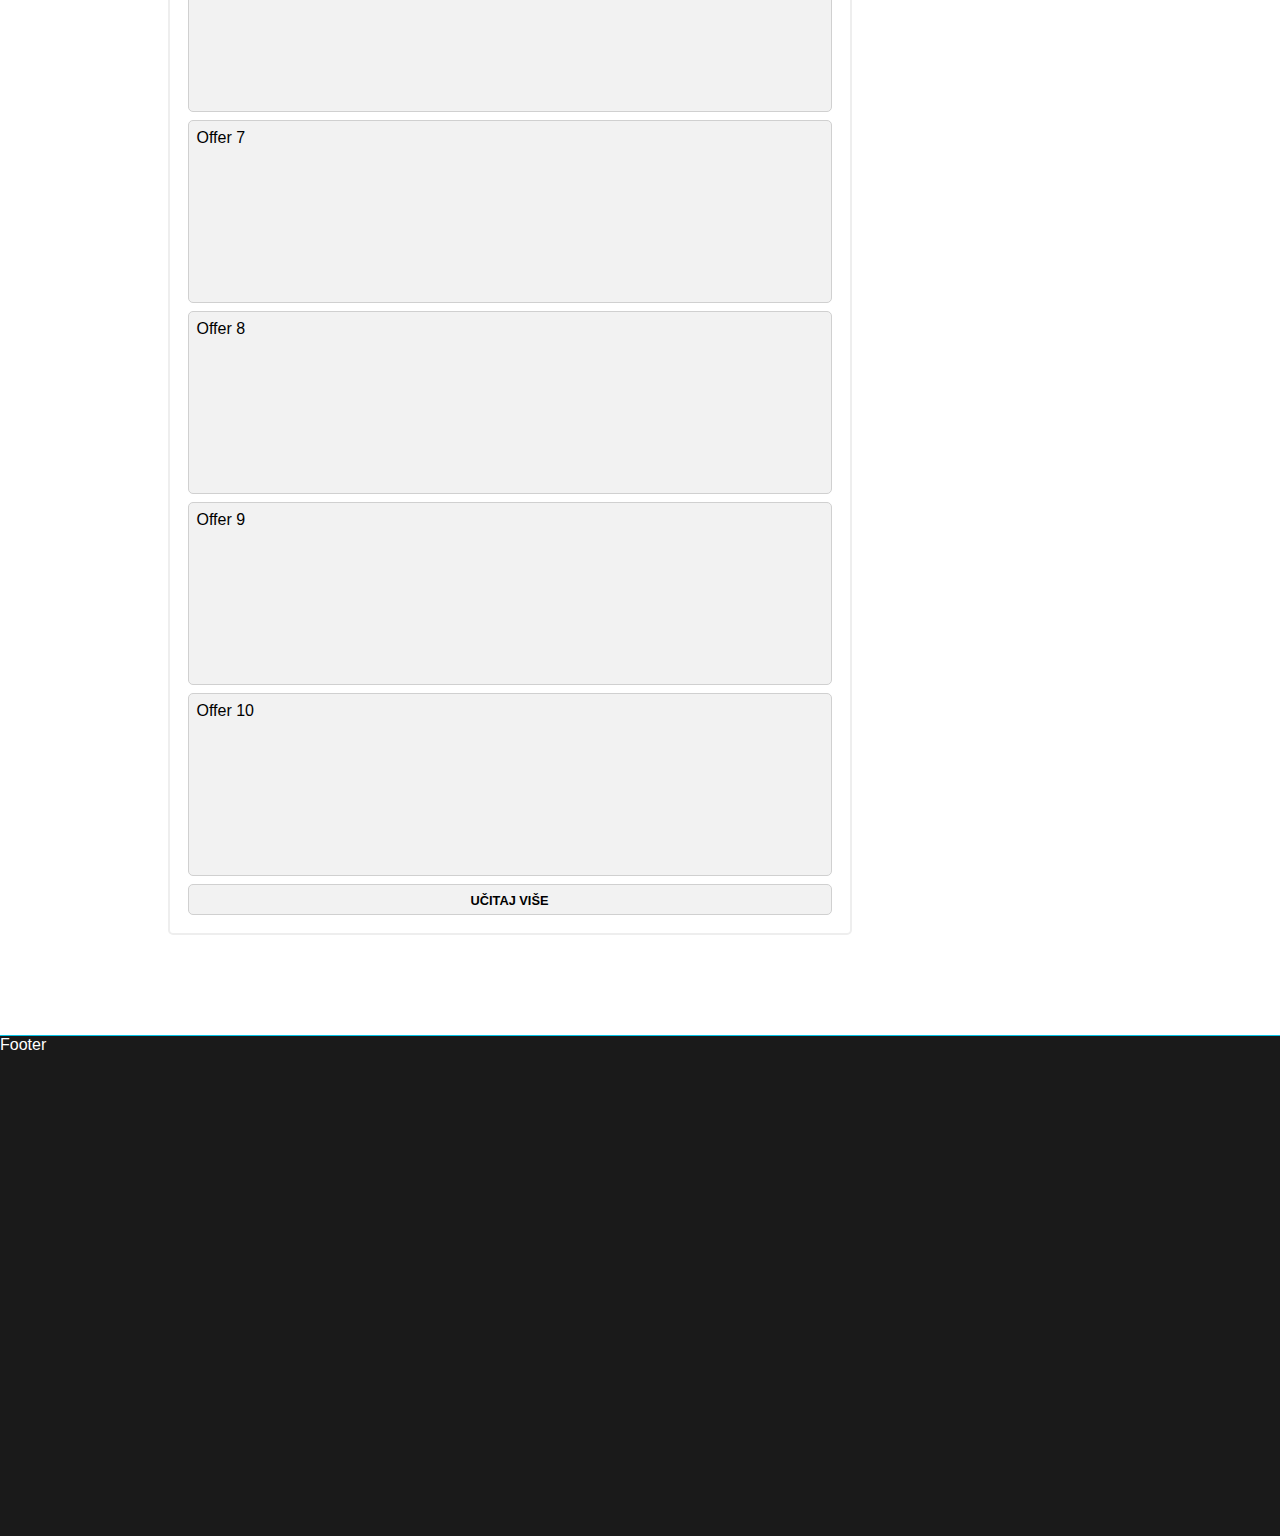
==== commit 371e649b: "Dodan registe i login u dropbox" ====
--- a/public_html/index.html
+++ b/public_html/index.html
@@ -4,35 +4,94 @@
         <title></title>
         <meta http-equiv="Content-Type" content="text/html; charset=UTF-8">
         <link rel="stylesheet" type="text/css" href="stylesheet/main.css" />
-        <script type="text/javascript" src="js/jquery-1.9.1.min.js"></script>        
+        <script type="text/javascript" src="js/jquery-1.9.1.min.js"></script>
+        <script type="text/javascript" src="js/jquery.timer.js"></script>
+        <script type="text/javascript" src="https://maps.googleapis.com/maps/api/js?sensor=false"></script>  
         <script type="text/javascript" src="js/main.js"></script> 
     </head>
     <body>
+        <div class="dropbox">
+            <div class="headerContent">
+                <div class="dropboxLeft">
+                    Registracija
+                    <form>
+                        <table>
+                            <tr>
+                                <td><label for="inputIme">Ime</label></td>
+                                <td><input type="text"      name="ime"      id="inputIme"       placeholder="Ime"/><br/></td>
+                            </tr>
+                            <tr>
+                                <td><label for="inputPrezime">Prezime</label></td>
+                                <td><input type="text"      name="prezime"  id="inputPrezime"   placeholder="Prezime"/><br/></td>
+                            </tr>
+                            <tr>
+                                <td><label for="inputEmail">Email</label></td>
+                                <td><input type="email"     name="email"    id="inputEmail"     placeholder="Email"/><br/></td>
+                            </tr>
+                            <tr>
+                                <td><label for="inputLozinka">Lozinka</label></td>
+                                <td><input type="password"  name="lozinka"  id="inputLozinka"   placeholder="Lozinka"/><br/></td>
+                            </tr>
+                            <tr>
+                                <td><label for="inputLozinka2">Potvrdi lozinku</label></td>
+                                <td><input type="password"  name="lozinka2" id="inputLozinka2"  placeholder="Lozinka 2"/><br/></td>
+                            </tr>
+                            <tr>
+                                <td><label for="uvjeti">Prihvati uvijete</label></td>
+                                <td><input type="checkbox"  name="uvijeti"  id="uvjeti"/></td>
+                            </tr>
+                            <tr>
+                                <td colspan="2"><input type="submit" name="submit" value="Registriraj me" /></td>
+                            </tr>
+                        </table>
+                    </form>
+                </div>
+                <div class="dropboxLeft">
+                    Prijava
+                    <form>
+                        <table>
+                            <tr>
+                                <td><label for="inputEmailP">Email</label></td>
+                                <td><input type="email"     name="email"    id="inputEmailP"     placeholder="Email"/><br/></td>
+                            </tr>
+                            <tr>
+                                <td><label for="inputLozinkaP">Lozinka</label></td>
+                                <td> <input type="password"  name="lozinka"  id="inputLozinkaP"   placeholder="Lozinka"/><br/></td>
+                            </tr>
+                            <tr>
+                                <td colspan="2"><input type="submit" name="submit" value="Prijava" /></td>
+                            </tr>
+                        </table>
+                    </form>
+                </div>
+                <div class="dropboxLeft">
+                    Facebook & Google
+                </div>
+                <div class="clear"></div>
+            </div>
+        </div>
         <header>
-            <div id="logoDiv"><br/><div id="logoImg"></div></div>
-        </header>
-        <header id="headerDown"></header>        
+            <div class="headerContent">                
+                <div class="divHeaderLeft">
+                    <img src="images/logo.png" alt="Logo" />
+                    <nav>
+                        <select>
+                            <option class="selectDrop">Svi gradovi</option>
+                            <option class="selectDrop">Zagreb</option>
+                            <option class="selectDrop">Osijek</option>
+                            <option class="selectDrop">Varaždin</option>                        
+                        </select>
+                        <select>
+                            <option class="selectDrop">Sve kategorije</option>
+                            <option class="selectDrop">Putovanja</option>
+                            <option class="selectDrop">Zabava</option>                        
+                        </select>
+                    </nav>      
+                </div>
+                <div class="divHeaderRight"> <a onclick="showDropbox();">Prijava</a> </div>
+            </div>
+        </header>   
         
-        <nav id="navUp">
-            <div>
-                <ul>
-                    <li><a href="" class="current">Gore 1</a></li>
-                    <li><a href="">Gore 2</a></li>
-                    <li><a href="">Gore 3</a></li>
-                    <li><a href="">Gore 4</a></li>
-                    <li><a href="">Gore 5</a></li>
-                </ul>
-            </div>
-        </nav>
-        <nav id="navDown">
-            <ul>
-                <li><a href="">Dolje 1</a></li>
-                <li><a href="">Dolje 2</a></li>
-                <li><a href="">Dolje 3</a></li>
-                <li><a href="">Dolje 4</a></li>
-                <li><a href="">Dolje 5</a></li>
-            </ul>
-        </nav>
         <div id="outerDiv">
             <div id="slider" class="outerWrapper">                
                 <div class="sliderCaption"><h1></h1><h2></h2></div>
@@ -47,14 +106,15 @@
                     <div class="sliderOfferBought"><h1></h1><meter value="0" min="0" max="0">0</meter><h2></h2></div>
                     <div class="sliderOfferTime"><h1>Preostalo vremena: </h1><h2></h2></div>
                 </div>
-                <div class="sliderImg"><img src="http://www.kupime.hr/upload/oglas/kuoime_rafting_mreznica_home_144213.jpg.axd?width=594" alt="slika" /></div>
+                <div class="sliderImg"><img src="" alt="Slika ponude" /></div>
+                <div class="sliderImgNum"><a onclick="sliderPlay()" id="sliderPlay">&#9734;</a></div>
                 <div class="sliderImgNum"><a onclick="sliderChange(4)" >4</a></div>
                 <div class="sliderImgNum"><a onclick="sliderChange(3)" >3</a></div>
                 <div class="sliderImgNum"><a onclick="sliderChange(2)" >2</a></div>
-                <div class="sliderImgNum"><a onclick="sliderChange(1)" class="current">1</a></div>
+                <div class="sliderImgNum"><a onclick="sliderChange(1)" class="current">1</a></div>                
                 <div class="clear"></div>
             </div>
-            <script type="text/javascript">sliderChange(1);</script>
+            <script type="text/javascript">initSlider();</script>
             
             <div class="content outerWrapper">
                 <div id="caption">Za Vas smo odabrali</div>
@@ -135,8 +195,13 @@
                         <form action="#">
                             <input class="newsletterEmail" type="email" placeholder="E-mail" required>
                             <input class="newsletterSubmit" type="submit" value="&gt;">
+                            <select class="newsletterSelect">
+                                <option>Svi gradovi</option>
+                                <option>Zagreb</option>
+                                <option>Osijek</option>
+                                <option>Varaždin</option>    
+                            </select>
                         </form> 
-                        <br><br>
                     </div>                    
                 </div>
                 
--- a/public_html/stylesheet/main.css
+++ b/public_html/stylesheet/main.css
@@ -15,91 +15,87 @@
 
 /* === Header === */
 
+.headerContent {
+    width: 945px;    
+    margin: 0 auto;
+    color: #fff;
+    padding-top: 3px;
+}
+
 header {
     width: 100%;
-    height: 85px;
+    height: 50px;
+    background-color: black;
+    margin-bottom: 50px;
+}
+
+header .divHeaderLeft {
+    width: auto;
+    height: 75px;
+    float: left;
+}
+
+header .divHeaderRight {
+    width: auto;
+    height: 75px;
+    float: right;
+    margin-top: 2px;
+}
+
+header nav {
+    display: initial;
+}
+
+header nav select {
+    height: 40px;
+    width: max-content;
+    padding: 5px;    
     background-color: #000;
     color: #fff;
-}
-
-header#headerDown {
-    height: 45px;
-    /*background-color: #699737;*/
-    /*Generator: http://www.colorzilla.com/gradient-editor/*/
-    background: #cdeb8e; /* Old browsers */
-    background: -moz-linear-gradient(top,  #cdeb8e 0%, #a5c956 100%); /* FF3.6+ */
-    background: -webkit-gradient(linear, left top, left bottom, color-stop(0%,#cdeb8e), color-stop(100%,#a5c956)); /* Chrome,Safari4+ */
-    background: -webkit-linear-gradient(top,  #cdeb8e 0%,#a5c956 100%); /* Chrome10+,Safari5.1+ */
-    background: -o-linear-gradient(top,  #cdeb8e 0%,#a5c956 100%); /* Opera 11.10+ */
-    background: -ms-linear-gradient(top,  #cdeb8e 0%,#a5c956 100%); /* IE10+ */
-    background: linear-gradient(to bottom,  #cdeb8e 0%,#a5c956 100%); /* W3C */
-    filter: progid:DXImageTransform.Microsoft.gradient( startColorstr='#cdeb8e', endColorstr='#a5c956',GradientType=0 ); /* IE6-9 */
-
-}
-
-#logoDiv {
-    width: 900px;
-    margin: 0 auto;    
-}
-
-#logoImg { /*http://www.markevanstech.com/wp-content/uploads/2011/06/groupon-logo.jpeg*/
-    background: url(../images/logo.png) no-repeat;
-    width: 240px;
-    height: 105px;
-}
-
-/* === Main menu === */
-
-nav {
-    width: 945px;
-    height: 45px; /* visina doljnjeg izbornika */
-    margin: 0 auto;
-    color: #555;
-}
-
-nav#navUp {
-    color: #555;
-    margin-top: -85px;
-}
-
-nav#navUp div {
-    margin-left: 180px;
-}
-
-nav ul {
-    list-style: none;
-    margin: 0;
-    padding: 0;    
-}
-
-nav li {
-    float: left;
-    margin: 0;
-    padding: 0;
-}
-
-nav a {
-    color: inherit;
-    display: block;
+    font-size: 100%;
+    text-align: center;
+    border-radius: 10px;
+    -webkit-appearance: none;
+    outline: none;    
+}
+
+.selectDrop {
+    width: max-content;
+    background-color: #000;
+    color: #fff;
+}
+
+.divHeaderRight a {
     text-decoration: none;
-    padding: 10px 15px 15px 15px;
-    margin-left: 10px;
-}
-
-nav a:hover {
-    color: #FFFF66;
-}
-
-nav#navUp a:hover {
-    background-color: #cdeb8e;
-    border-radius: 10px 10px 0 0;
-    
-}
-
-nav a.current {
-    background-color: #cdeb8e;
-    border-radius: 10px 10px 0 0;
-}
+    padding: 5px 15px;
+    border: 2px solid #fff;
+    border-top: none;
+    border-radius: 0 0 15px 15px;
+    color: #000;
+    background-color: #fff;
+    margin-top: 10px;
+    cursor: pointer;
+}
+
+
+.divHeaderRight a:hover {    
+    border-color: #05c4e7;    
+}
+
+.dropbox {
+    display: none;
+    background-color: #000;
+    color: #fff;    
+    padding-bottom: 10px;
+    border-bottom: 1px solid #05c4e7;
+}
+
+.dropboxLeft {
+    float: left;
+    width: 33%;
+    margin-top: 15px;
+}
+
 
 /* === Content === */
 
@@ -527,6 +523,73 @@
     width: 50%;
     float: right;
 }
+
+.company a {
+    color: #aaa;
+}
+
+/* === Comments === */
+
+.comment {
+    padding: 8px;
+    border: 1px solid #d0d0d0;
+    margin: 8px;
+    border-radius: 5px;
+    background-color: #f2f2f2;
+}
+
+.commentText {
+    width: 400px;
+    float: left;
+    padding: 30px 50px 5px 15px;
+    border-right: 2px dotted #ccc;
+    text-align: justify;
+    line-height: 130%;
+}
+
+.commentAuthor {
+    width: 200px;
+    float: right;
+    text-align: right;
+    padding: 10px;
+}
+
+.commentAuthor {
+    width: 120px;
+}
+
+.commentAuthor h1 {
+    font-size: 120%;
+    font-weight: normal;
+    font-style: italic;
+    text-align: right;
+    margin: 0;
+    color: #333;
+}
+
+.commentAuthor h2 {
+    font-size: 85%;
+    font-weight: normal;
+    font-style: italic;
+    text-align: right;
+    margin: 0;
+    color: #333;    
+}
+
+.commentTextarea {
+    width: 500px;
+    height: 100px;
+    margin: 8px 8px 0 8px;
+    display: block;
+}
+
+.commentSubmit {
+    margin: 0 0 15px 8px;
+    padding: 5px;
+    border: 1px solid #000;
+    border-radius: 0 0 10px 10px;
+}
+
 
 /* === Sidebar === */
 
@@ -664,6 +727,10 @@
     border: 1px solid #ccc;
 }
 
+.newsletterSelect{
+    width: 200px;
+}
+
 .newsletterSubmit:hover {
     cursor: pointer;
 }
@@ -687,3 +754,9 @@
     padding: 0;    
     margin: 0;
 }
+
+.hide {
+    visibility: hidden;
+    display: none;
+}
+
